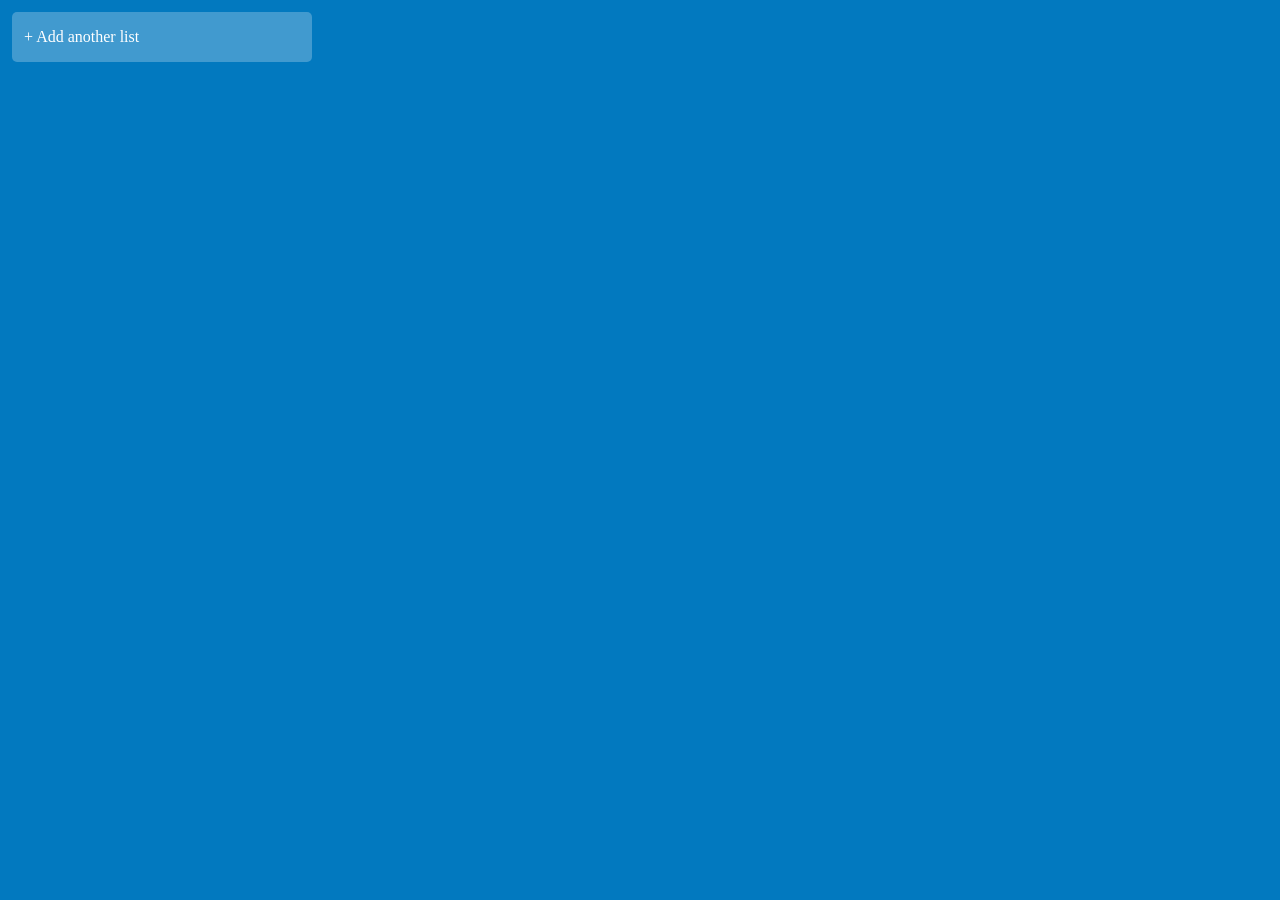
==== index.html @ 3b026a5a "코드 정리" ====
<!DOCTYPE html>
<html lang="ko">

<head>
  <meta charset="utf-8" />
  <meta name="viewport" content="width=device-width, initial-scale=1" />
  <meta name="theme-color" content="#000000" />
  <meta name="description" content="Trello" />
  <link rel="stylesheet" href="./fontawesome/css/font-awesome.css">
  <link rel="stylesheet" href="./css/style.css">
  <title>Trello</title>
</head>

<body>
  <div class="root">

    <div class="list__popup popup none">
      <div class="list__popup--write">
        <h2 class="list__popup--title">ADD LIST</h2>
        <div class="list__input flex">
          <form action="" name="list__form">
            <input type="text" name="list">
          </form>
        </div>
        <div class="popup__btns flex">
          <button class="list__add--btn btn">등록</button>
          <button class="list__cancel--btn btn">취소</button>
        </div>
      </div>
    </div>

    <div class="card__popup popup none">
      <div class="list__popup--write card__popup--write">
        <h2 class="list__popup--title">ADD CARD</h2>
        <div class="img_box"><img src="" alt="" id="card__add--img" onerror="this.src='./img/noimage.png'" ></div>
        <form action="" name="card__form" class="list__input flex">
          <input type="text" name="card">
          <input id="openFile" class="btn" type="file">
        </form>
        <div class="popup__btns flex">
          <button class="card__add--btn btn">등록</button>
          <button class="card__cancel--btn btn">취소</button>
        </div>
      </div>
    </div>
    
    
    <div class="listModify__popup popup none">
      <div class="listModify__popup--write">
        <h2 class="listModify__popup--title">MODIFY LIST</h2>
        <div class="listModify__input flex">
          <form action="" name="listModify__form">
            <input type="text" name="listModify">
          </form>
        </div>
        <div class="popup__btns flex">
          <button class="listModify__add--btn btn">수정</button>
          <button class="listModify__cancel--btn btn">취소</button>
        </div>
      </div>
    </div>

    <div class="cardView__popup popup none">
      <div class="list__popup--write card__popup--write cardView__popup--write flex">
        <h2 class="list__popup--title">CARD POPUP</h2>
        <form  name="cardView__form" class="list__input cardView__form flex" onsubmit="return false">
          <div class="cardView__form--title"></div>
          <div class="cardView__form--img img_box"><img src="" alt="" class="cardView__img" onerror="this.src='./img/noimage.png'" ></div>
          <input id="cardViewopenFile" class="btn" type="file">
          <div class="cardView__view--content"></div>
        </form>
        <div class="popup__btns flex">
          <button class="cardView__add--btn btn">삭제</button>
          <button class="cardView__cancel--btn btn">취소</button>
        </div>
      </div>
    </div>
    
    <div class="container flex">
        
       
      <div class="addlist flex">
        <p>+ Add another list</p>
      </div>
    </div>
  </div>
  <script src="app/index.js"></script>
</body>

</html>
---- css/style.css ----
:root{
    --main__color:#0279bf;
    --list__color:#ebecf0;
    --font__color:#1c2e52;
}
*{margin: 0; padding: 0; box-sizing: border-box; } 
body{background: var(--main__color); }
.flex{display: flex;}
.grid{display: grid;}
.root{ position: relative; }
.container{padding: .75rem;  gap: .75rem; align-items: flex-start;}

.list{min-width: 300px; max-width: 300px; background: var(--list__color); border-radius: 4px; position: relative;}
.list__menu--wrap{position: absolute; left: 285px; top: 30px; background: var(--list__color); text-align: center; line-height: 30px; z-index: 100; cursor: pointer;}
.list__menu--wrap .modify{  border-bottom: 1px solid #000;}
.list__menu--wrap div{width: 60px; height: 30px; transition: .5s; font-weight: 800;  color: #000; background: #ffffff54;}
.list__menu--wrap div:hover{ transition: .5s; color: #fff;}
.modify:hover{background: #0279bf; }
.remove:hover{background: red;}
.list__container{padding: .5rem .75rem;}
.list__header{height: 50px; width: 275px; padding: 3px; margin-bottom: .75rem; border-radius: 5px; align-items: center; justify-content: space-between; transition: .5s;}
.list__header:hover{transition: .5s; background: rgb(196, 196, 196);}
.list__header .list__title{font-weight: 900; color: var(--font__color);}
.list__footer { height: 50px; margin-top: .75rem; justify-content: space-between; align-items: center; border-radius: 5px; color: rgb(102, 100, 100); font-weight: 600; cursor: pointer; }

.cards{gap: 1rem; color: var(--font__color);}
.card{ padding: .5rem; border-radius: 5px; background: #fff; font-weight: 600;}

.addlist{min-width: 300px; height: 50px; cursor:pointer; align-items: center; padding: .75rem; background: rgba(255, 255, 255, 0.247); border-radius: 5px;  color: #fff; transition: .5s;}
.addlist:hover{background: #1c2e52; transition: .5s;}

.list__popup,
.card__popup,
.listModify__popup,
.cardView__popup{width: 100%; height: 100%;  position: fixed; background: rgba(61, 61, 61, 0.596);}
  

.list__popup--write,
.listModify__popup--write{ width: 300px; height: 200px; margin: 15% auto; padding: .5rem; left: 0; right: 0; position: absolute; border-radius: 5px; background: #fff;}
 
.list__popup--write .list__input,
.listModify__popup .listModify__input{justify-content: center; align-items: center; height: 100px;}

.list__popup--write .list__input input,
.listModify__popup--write .listModify__input input{width: 250px; height: 30px; padding: 10px; border-radius: 5px; border: 2px solid #000;}

.list__add--btn, .cardView__add--btn{background: blue; color: #fff;}
.list__popup--title{ color: blue; }
.popup{z-index: 200;}
.none{display: none;}
.popup__btns{ justify-content: space-around;}
.btn{width: 100px; height: 30px; border-radius: 5px; border: none;}
.img_box{margin-top: 20px;  height: 140px; border-radius: 5px; overflow: hidden;}
img{width: 100%; height: 100%; }
.card{max-width: 268px; max-height: 300px; }
.card:hover ,.list__footer:hover{background: rgb(196, 196, 196); transition: .5s;}
.card, .list, .list__footer{transition: .5s;}
.card img{height: 200px; border-radius: 5px;}
.card__popup--write{height: 350px;}
.card__popup--write .list__input{height: 100px; flex-direction: column; align-items: flex-start; justify-content: space-around; align-items: center;}
#openFile{border: none; padding: 1px;}
.fa-ellipsis-h{padding: 4px; border-radius: 5px; transition: .5s;}
.fa-ellipsis-h:hover{transition: .5s; background: #999;}
.card__add--btn{background: blue; color: #fff;}

.cardView__popup--write{min-height: 550px; min-width: 400px;  margin: 10% auto; flex-direction: column; justify-content: space-around;}
.cardView__form{min-height: 450px;}
.cardView__form--title{font-size: 2rem; font-weight: 900; width: 100%;}
.cardView__form--img{min-width: 100%; min-height: 230px;}
.cardView__view--content{min-width: 100%; min-height: 100px; }
.cardView__popup--title{min-width: 100%; min-height: 42px; font-size: 1.5rem; font-weight: 600; border: none !important;}
.cardView__popup-content{min-width: 100%; min-height: 100px; padding-top: 0;  font-family: 'FontAwesome'; font-size: 1rem; border: none !important ;}
#cardViewopenFile{border: none; height: 40px;}

.list__input_chk{display: none;}
.list .list__input_chk:checked~.list__menu--wrap{ display: block;}
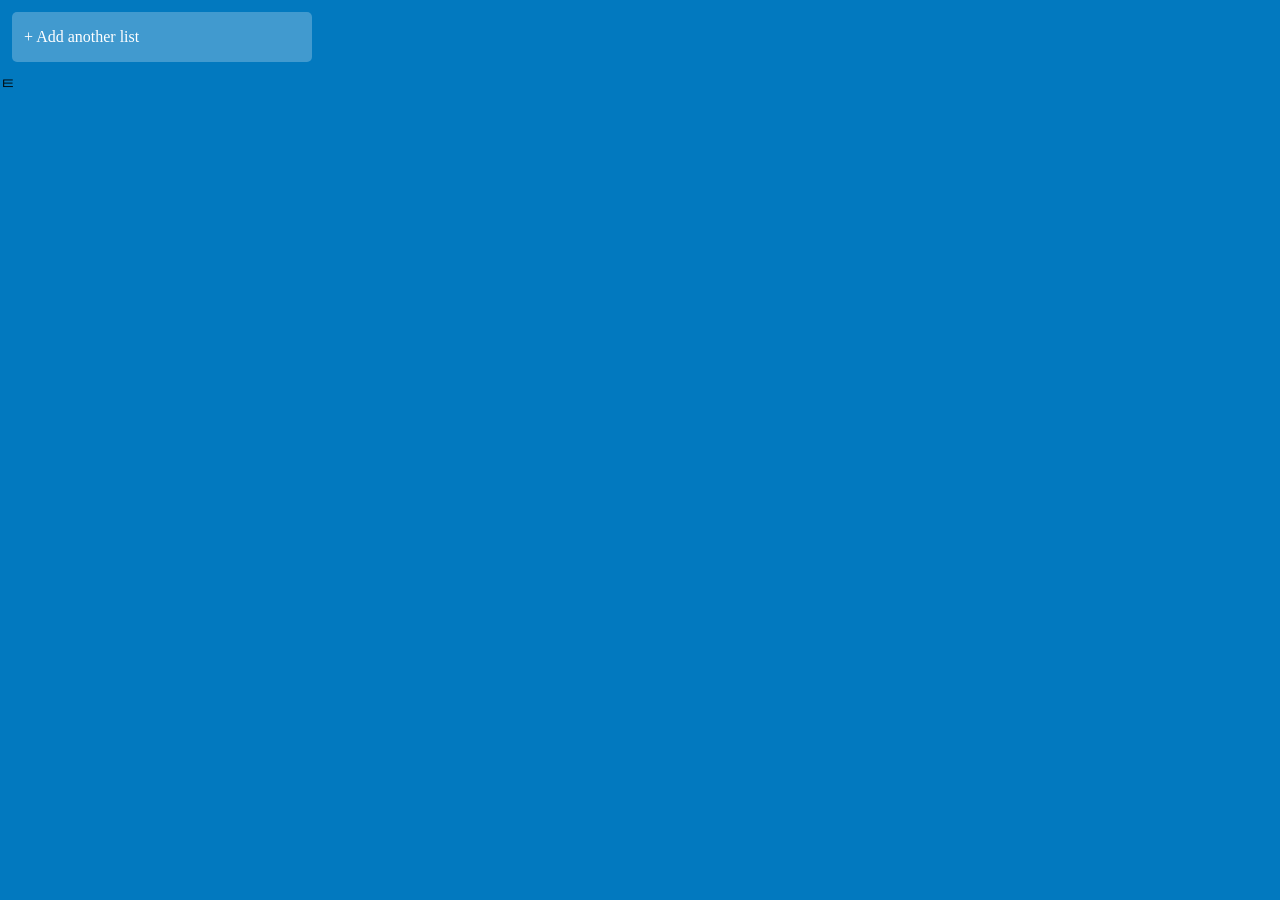
==== commit 35143dcd: "완성" ====
--- a/index.html
+++ b/index.html
@@ -32,7 +32,7 @@
     <div class="card__popup popup none">
       <div class="list__popup--write card__popup--write">
         <h2 class="list__popup--title">ADD CARD</h2>
-        <div class="img_box"><img src="" alt="" id="card__add--img" onerror="this.src='./img/noimage.png'" ></div>
+        <div class="img_box"><img src="" alt="" id="card__add--img" onerror="this.src='./img/noimage.png'"></div>
         <form action="" name="card__form" class="list__input flex">
           <input type="text" name="card">
           <input id="openFile" class="btn" type="file">
@@ -43,8 +43,8 @@
         </div>
       </div>
     </div>
-    
-    
+
+
     <div class="listModify__popup popup none">
       <div class="listModify__popup--write">
         <h2 class="listModify__popup--title">MODIFY LIST</h2>
@@ -63,9 +63,10 @@
     <div class="cardView__popup popup none">
       <div class="list__popup--write card__popup--write cardView__popup--write flex">
         <h2 class="list__popup--title">CARD POPUP</h2>
-        <form  name="cardView__form" class="list__input cardView__form flex" onsubmit="return false">
+        <form name="cardView__form" class="list__input cardView__form flex" onsubmit="return false">
           <div class="cardView__form--title"></div>
-          <div class="cardView__form--img img_box"><img src="" alt="" class="cardView__img" onerror="this.src='./img/noimage.png'" ></div>
+          <div class="cardView__form--img img_box"><img src="" alt="" class="cardView__img"
+              onerror="this.src='./img/noimage.png'"></div>
           <input id="cardViewopenFile" class="btn" type="file">
           <div class="cardView__view--content"></div>
         </form>
@@ -75,15 +76,15 @@
         </div>
       </div>
     </div>
-    
+
     <div class="container flex">
-        
-       
+  
+
       <div class="addlist flex">
         <p>+ Add another list</p>
       </div>
     </div>
-  </div>
+  </div>ㅌ
   <script src="app/index.js"></script>
 </body>
 
--- a/css/style.css
+++ b/css/style.css
@@ -7,7 +7,6 @@
 body{background: var(--main__color); }
 .flex{display: flex;}
 .grid{display: grid;}
-.root{ position: relative; }
 .container{padding: .75rem;  gap: .75rem; align-items: flex-start;}
 
 .list{min-width: 300px; max-width: 300px; background: var(--list__color); border-radius: 4px; position: relative;}
@@ -23,8 +22,8 @@
 .list__header .list__title{font-weight: 900; color: var(--font__color);}
 .list__footer { height: 50px; margin-top: .75rem; justify-content: space-between; align-items: center; border-radius: 5px; color: rgb(102, 100, 100); font-weight: 600; cursor: pointer; }
 
-.cards{gap: 1rem; color: var(--font__color);}
-.card{ padding: .5rem; border-radius: 5px; background: #fff; font-weight: 600;}
+.cards{flex-direction: column; gap: 1rem; color: var(--font__color);}
+.card{ padding: .5rem; border-radius: 5px; background: #fff; font-weight: 600; }
 
 .addlist{min-width: 300px; height: 50px; cursor:pointer; align-items: center; padding: .75rem; background: rgba(255, 255, 255, 0.247); border-radius: 5px;  color: #fff; transition: .5s;}
 .addlist:hover{background: #1c2e52; transition: .5s;}
@@ -52,9 +51,8 @@
 .btn{width: 100px; height: 30px; border-radius: 5px; border: none;}
 .img_box{margin-top: 20px;  height: 140px; border-radius: 5px; overflow: hidden;}
 img{width: 100%; height: 100%; }
-.card{max-width: 268px; max-height: 300px; }
-.card:hover ,.list__footer:hover{background: rgb(196, 196, 196); transition: .5s;}
-.card, .list, .list__footer{transition: .5s;}
+.card{min-width: 272px; max-height: 300px;  }
+.card:hover ,.list__footer:hover{background: rgb(196, 196, 196); }
 .card img{height: 200px; border-radius: 5px;}
 .card__popup--write{height: 350px;}
 .card__popup--write .list__input{height: 100px; flex-direction: column; align-items: flex-start; justify-content: space-around; align-items: center;}
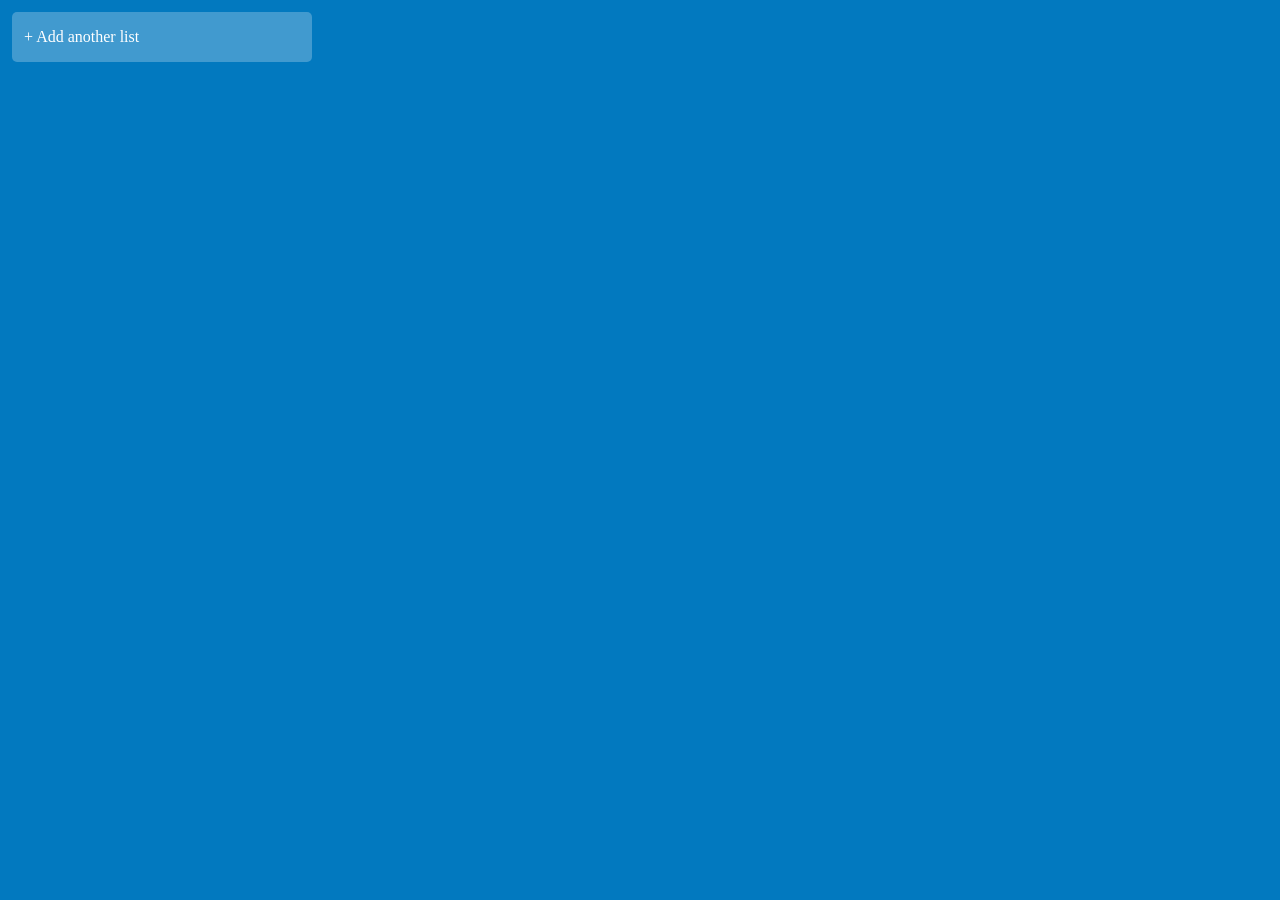
==== commit 0f19d675: "ㅇㅇ" ====
--- a/index.html
+++ b/index.html
@@ -84,7 +84,7 @@
         <p>+ Add another list</p>
       </div>
     </div>
-  </div>ㅌ
+  </div>
   <script src="app/index.js"></script>
 </body>
 
--- a/css/style.css
+++ b/css/style.css
@@ -51,7 +51,7 @@
 .btn{width: 100px; height: 30px; border-radius: 5px; border: none;}
 .img_box{margin-top: 20px;  height: 140px; border-radius: 5px; overflow: hidden;}
 img{width: 100%; height: 100%; }
-.card{min-width: 272px; max-height: 300px;  }
+.card{min-width: 272px; max-height: 300px; }
 .card:hover ,.list__footer:hover{background: rgb(196, 196, 196); }
 .card img{height: 200px; border-radius: 5px;}
 .card__popup--write{height: 350px;}
